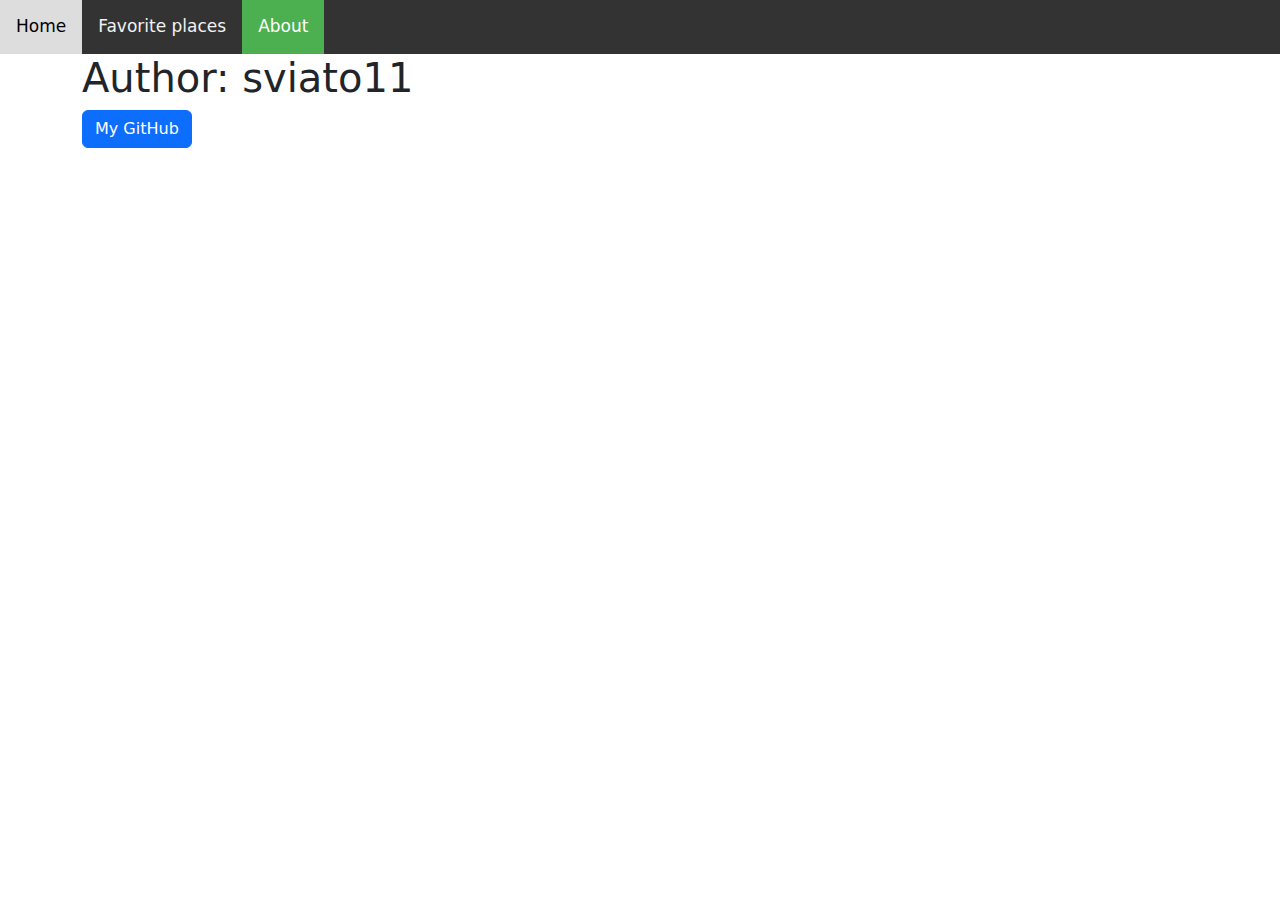
==== about.html @ 8539b9fc "Add files via upload" ====
<!DOCTYPE html>
<html lang="en">
<head>
    <meta charset="UTF-8">
    <meta name="viewport" content="width=device-width, initial-scale=1.0">
    <title>About | NicePlaces</title>
    <link rel="stylesheet" href="https://cdn.jsdelivr.net/npm/bootstrap@5.3.3/dist/css/bootstrap.min.css">
    <link rel="stylesheet" href="style.css">
    <link rel="apple-touch-icon" sizes="180x180" href="/apple-touch-icon.png">
    <link rel="icon" type="image/png" sizes="32x32" href="/favicon-32x32.png">
    <link rel="icon" type="image/png" sizes="16x16" href="/favicon-16x16.png">
    <link rel="manifest" href="/site.webmanifest">
</head>
<body>
    <div class="topnav">
        <a href="/">Home</a>
        <a href="places.html">Favorite places</a>
        <a href="about.html" class="active">About</a>
    </div>

    <div class="container">
        <h1>Author: sviato11</h1>
        <a 
            href="https://github.com/sviato11"
            target="_blank"
            class="btn btn-primary"
        >
            My GitHub
        </a>
    </div>


</body>
</html>
---- style.css ----
.topnav {
    background-color: #333;
    overflow: hidden;

}

.topnav a {
    float: left;
    color: #f2f2f2;
    text-align: center;
    padding: 14px 16px;
    text-decoration: none;
    font-size: 17px;
}

.topnav a:hover {
    background-color: #ddd;
    color: black;
}

.topnav a.active {
    background-color: #4CAF50;
    color: white;
}

.info {
    font-family: Arial, Helvetica, sans-serif;
}

.card {
    border-radius: 1em;
    text-align: center;
}

.card:hover {
    background-color: rgba(0, 0, 0, 0.1);
}
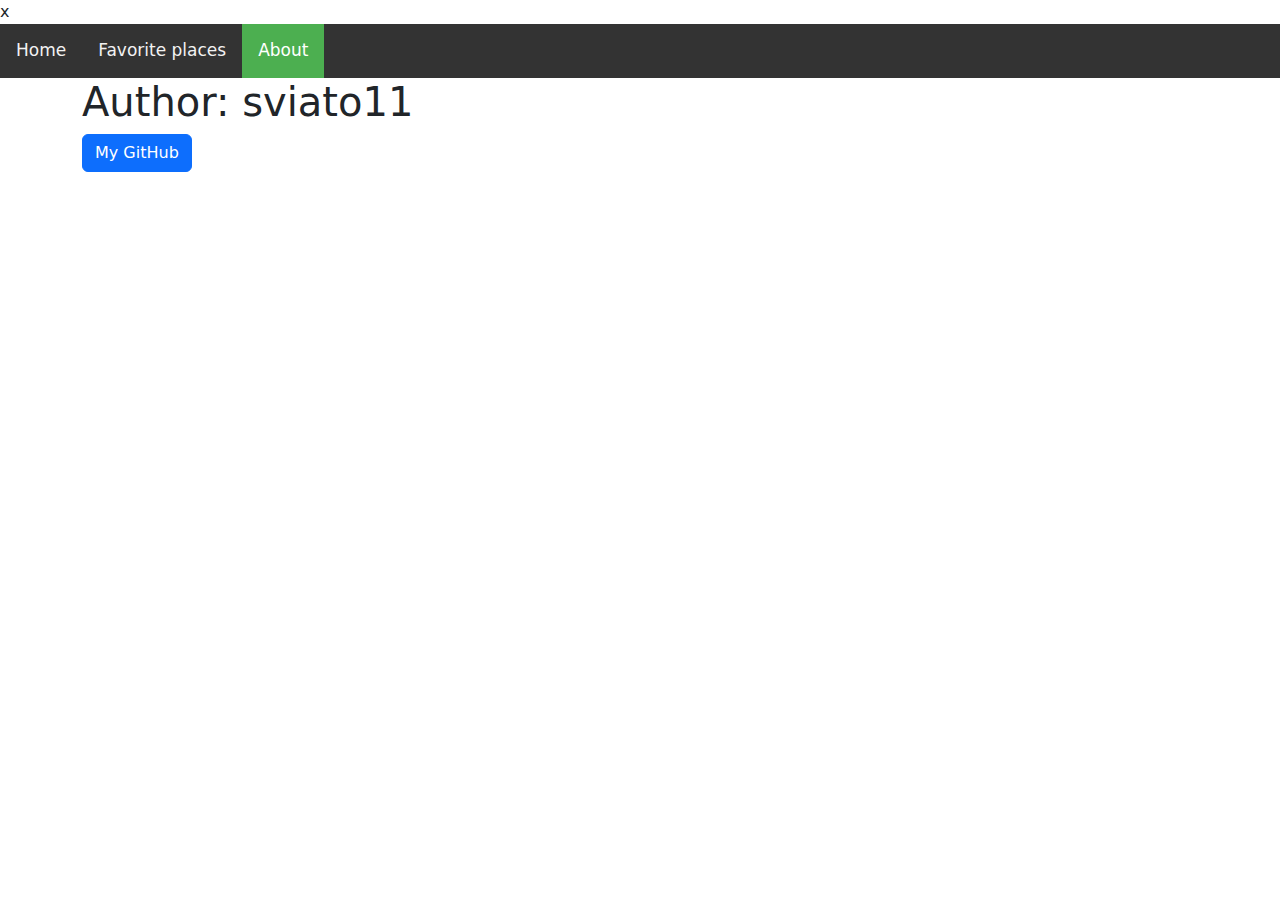
==== commit 5f360f60: "Update about.html" ====
--- a/about.html
+++ b/about.html
@@ -1,4 +1,4 @@
-<!DOCTYPE html>
+x<!DOCTYPE html>
 <html lang="en">
 <head>
     <meta charset="UTF-8">
@@ -13,7 +13,7 @@
 </head>
 <body>
     <div class="topnav">
-        <a href="/">Home</a>
+        <a href="index.html">Home</a>
         <a href="places.html">Favorite places</a>
         <a href="about.html" class="active">About</a>
     </div>
@@ -31,4 +31,4 @@
 
 
 </body>
-</html>+</html>
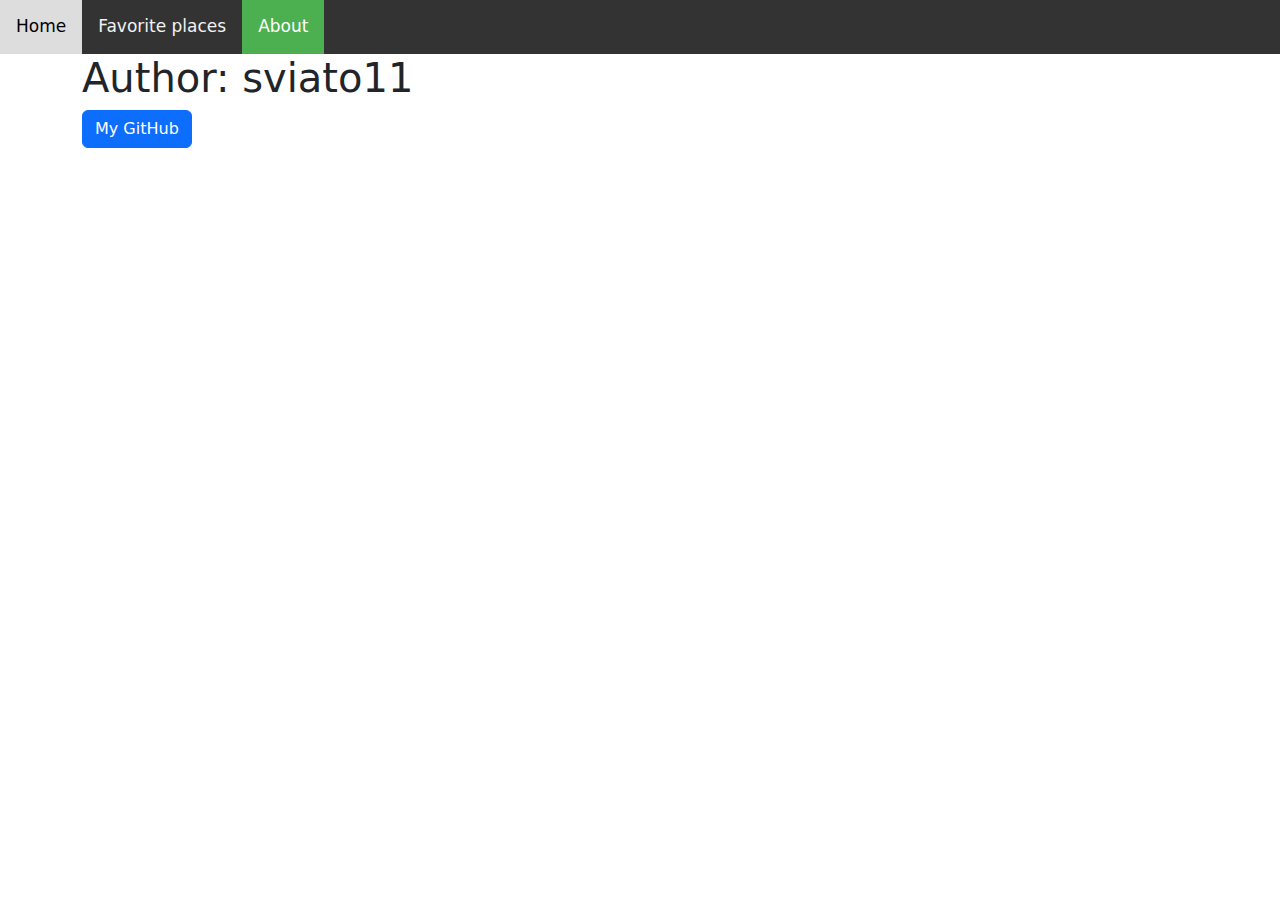
==== commit c9ad0a44: "Update about.html" ====
--- a/about.html
+++ b/about.html
@@ -1,4 +1,4 @@
-x<!DOCTYPE html>
+<!DOCTYPE html>
 <html lang="en">
 <head>
     <meta charset="UTF-8">
@@ -6,10 +6,10 @@
     <title>About | NicePlaces</title>
     <link rel="stylesheet" href="https://cdn.jsdelivr.net/npm/bootstrap@5.3.3/dist/css/bootstrap.min.css">
     <link rel="stylesheet" href="style.css">
-    <link rel="apple-touch-icon" sizes="180x180" href="/apple-touch-icon.png">
-    <link rel="icon" type="image/png" sizes="32x32" href="/favicon-32x32.png">
-    <link rel="icon" type="image/png" sizes="16x16" href="/favicon-16x16.png">
-    <link rel="manifest" href="/site.webmanifest">
+    <link rel="apple-touch-icon" sizes="180x180" href="apple-touch-icon.png">
+    <link rel="icon" type="image/png" sizes="32x32" href="favicon-32x32.png">
+    <link rel="icon" type="image/png" sizes="16x16" href="favicon-16x16.png">
+    <link rel="manifest" href="site.webmanifest">
 </head>
 <body>
     <div class="topnav">
